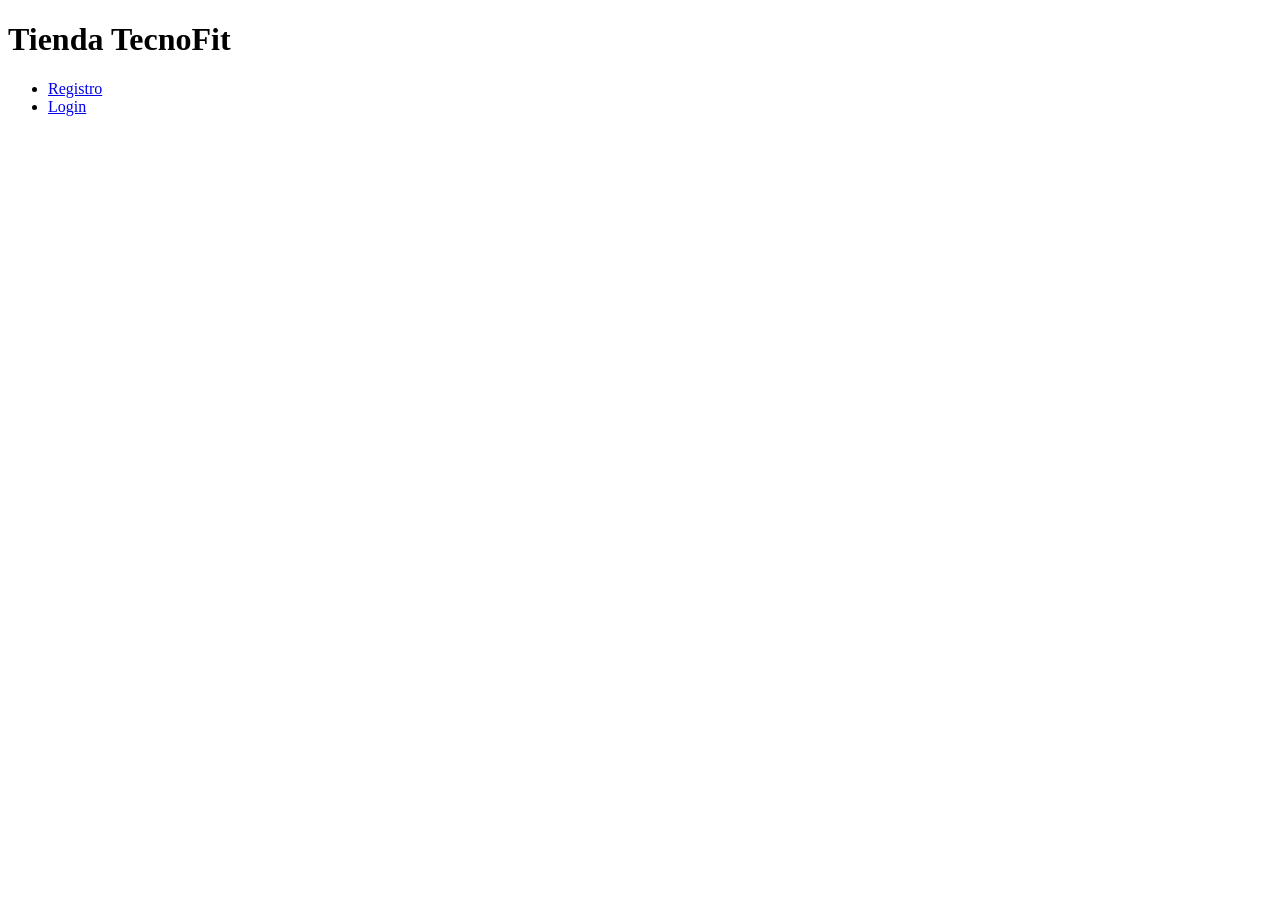
==== index.html @ af102a9d "Creacion de registro.html" ====
<!DOCTYPE html>
<html lang="en">
<head>
    <meta charset="UTF-8">
    <meta name="viewport" content="width=device-width, initial-scale=1.0">
    <title>Tienda TecnoFit</title>
    <script src="script.js" defer></script>
    <link rel="stylesheet" href="style.css">
</head>

<body style = "">
<header class="header">
    <h1><strong>Tienda TecnoFit</strong></h1>

    <nav>
        <ul class= "nav-links">
            <li><a href="registro.html">Registro</a></li>
            <li><a href="login.html">Login</a></li>
        </ul>
    </nav>
</header>

</body>
</html>
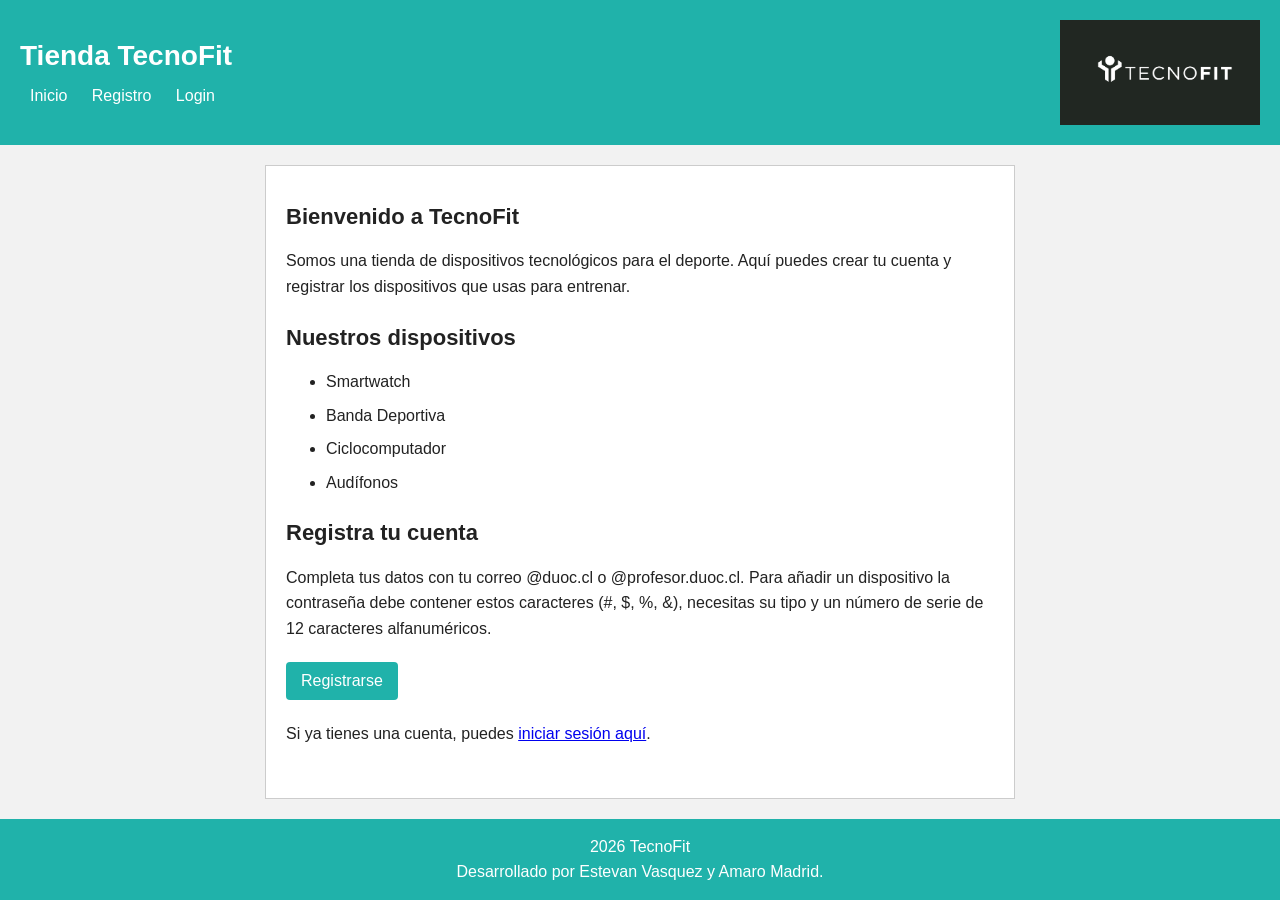
==== commit d6a36abb: "complete el index y agrege el css y tambien le agrege el logo a las 3 ventanas" ====
--- a/index.html
+++ b/index.html
@@ -1,5 +1,5 @@
 <!DOCTYPE html>
-<html lang="en">
+<html lang="es">
 <head>
     <meta charset="UTF-8">
     <meta name="viewport" content="width=device-width, initial-scale=1.0">
@@ -8,17 +8,57 @@
     <link rel="stylesheet" href="style.css">
 </head>
 
-<body style = "">
+<body>
+
 <header class="header">
-    <h1><strong>Tienda TecnoFit</strong></h1>
+    <div class="texto-encabezado">
+        <h1>Tienda TecnoFit</h1>
 
-    <nav>
-        <ul class= "nav-links">
-            <li><a href="registro.html">Registro</a></li>
-            <li><a href="login.html">Login</a></li>
+        <nav>
+            <ul class="nav-links">
+                <li><a href="index.html" aria-current="page">Inicio</a></li>
+                <li><a href="registro.html">Registro</a></li>
+                <li><a href="login.html">Login</a></li>
+            </ul>
+        </nav>
+    </div>
+
+    <img src="img/logo-tecnofit.png" alt="Logo de TecnoFit" class="logo">
+</header>
+
+<main>
+    <section>
+        <h2>Bienvenido a TecnoFit</h2>
+        <p>Somos una tienda de dispositivos tecnológicos para el deporte.
+            Aquí puedes crear tu cuenta y registrar los dispositivos que usas para entrenar.</p>
+    </section>
+
+    <section>
+        <h2>Nuestros dispositivos</h2>
+        <ul class="lista-dispositivos">
+            <li>Smartwatch</li>
+            <li>Banda Deportiva</li>
+            <li>Ciclocomputador</li>
+            <li>Audífonos</li>
         </ul>
-    </nav>
-</header>
+    </section>
+
+    <section>
+        <h2>Registra tu cuenta</h2>
+        <p>Completa tus datos con tu correo @duoc.cl o @profesor.duoc.cl.
+            Para añadir un dispositivo la contraseña debe contener estos caracteres (#, $, %, &),
+            necesitas su tipo y un número de serie de 12 caracteres alfanuméricos.</p>
+        <a href="registro.html" class="boton">Registrarse</a>
+        <p>Si ya tienes una cuenta, puedes <a href="login.html">iniciar sesión aquí</a>.</p>
+    </section>
+</main>
+
+<footer>
+    <div class="contenido-footer">
+        <p>2026 TecnoFit</p>
+        <p>Desarrollado por Estevan Vasquez y Amaro Madrid.</p>
+    </div>
+</footer>
 
 </body>
 </html>
--- a/style.css
+++ b/style.css
@@ -0,0 +1,205 @@
+
+* {
+    box-sizing: border-box;
+}
+
+body {
+    font-family: Arial, sans-serif;
+    margin: 0;
+    background-color: #f2f2f2;
+    color: #222222;
+    min-height: 100vh;
+    display: flex;
+    flex-direction: column;
+}
+
+
+header {
+    background-color: #20B2AA;
+    color: white;
+    text-align: left;
+    padding: 20px;
+}
+
+.header {
+    display: flex;
+    justify-content: space-between;
+    align-items: center;
+    gap: 20px;
+}
+
+.texto-encabezado {
+    min-width: 0;
+}
+
+
+.logo {
+    width: 200px;
+    height: auto;
+    flex-shrink: 0;
+}
+
+header h1 {
+    font-size: 28px;
+    margin: 0 0 15px;
+}
+
+header a {
+    color: white;
+    margin: 0 10px;
+    text-decoration: none;
+}
+
+header a:hover {
+    text-decoration: underline;
+}
+
+.nav-links {
+    list-style: none;
+    padding: 0;
+    margin: 0;
+}
+
+.nav-links li {
+    display: inline-block;
+}
+
+main {
+    flex: 1;
+    width: 90%;
+    max-width: 750px;
+    margin: 20px auto;
+    padding: 20px;
+    background-color: white;
+    border: 1px solid #cccccc;
+}
+
+section {
+    margin-bottom: 25px;
+}
+
+h2 {
+    font-size: 22px;
+}
+
+p, .lista-dispositivos {
+    line-height: 1.6;
+}
+
+.lista-dispositivos li {
+    margin-bottom: 8px;
+}
+
+.contenedor-login {
+    max-width: 450px;
+    margin: 0 auto;
+}
+
+.grupo, .grupo-campo, .grupo--campo {
+    margin-bottom: 15px;
+}
+
+label {
+    display: block;
+    margin-bottom: 6px;
+    font-size: 14px;
+    font-weight: bold;
+}
+
+input, select {
+    width: 100%;
+    padding: 10px;
+    border: 1px solid #aaaaaa;
+    border-radius: 4px;
+    font-family: Arial, sans-serif;
+    font-size: 16px;
+}
+
+.mensaje-error {
+    display: block;
+    color: red;
+    font-size: 14px;
+    margin-top: 5px;
+}
+
+.item-dispositivo {
+    background-color: #f2f2f2;
+    border: 1px solid #bbbbbb;
+    padding: 15px;
+    margin-bottom: 15px;
+}
+
+.campo-serie {
+    margin-bottom: 10px;
+}
+
+button, .boton {
+    display: inline-block;
+    background-color: #20B2AA;
+    color: white;
+    padding: 10px 15px;
+    border: none;
+    border-radius: 4px;
+    margin: 5px 0;
+    font-family: Arial, sans-serif;
+    font-size: 16px;
+    text-align: center;
+    text-decoration: none;
+    cursor: pointer;
+}
+
+button:hover, .boton:hover {
+    background-color: #20B2AA;
+}
+
+.btn-eliminar {
+    background-color: #c9302c;
+}
+
+.btn-eliminar:hover {
+    background-color: #a02020;
+}
+
+#btnRegistrar, #btnIniciarSesion {
+    width: 100%;
+}
+
+footer {
+    background-color: #20B2AA;
+    color: white;
+    text-align: center;
+    padding: 15px;
+}
+
+.contenido-footer p {
+    margin: 0;
+}
+
+@media (max-width: 600px) {
+    .header {
+        gap: 10px;
+        padding: 15px;
+    }
+
+    .header h1 {
+        font-size: 22px;
+    }
+
+    .logo {
+        width: 110px;
+    }
+
+    main {
+        width: 95%;
+        padding: 15px;
+    }
+
+    header a {
+        display: inline-block;
+        margin: 5px;
+    }
+
+    button, .boton {
+        width: 100%;
+    }
+}
